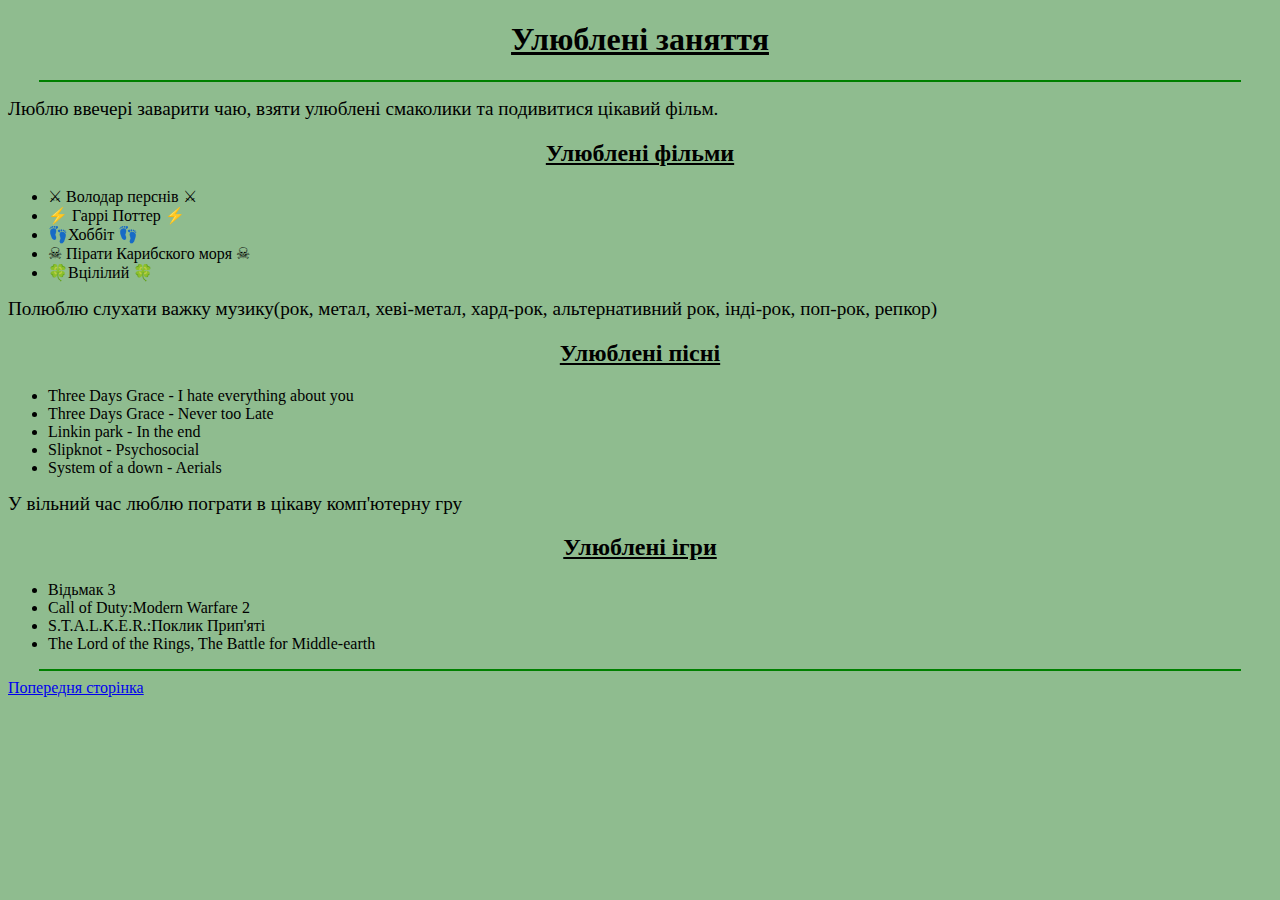
==== index1.html @ 2d1932bc "add initial cv website files" ====
<!DOCTYPE html>
<html lang="en">
<head>
	<meta charset="UTF-8">
	<meta name="viewport" content="width=device-width, initial-scale=1.0">
	<title>Улюблені заняття</title>
	<link rel="shortcut icon" href="D:\bodya\Lab_1 WEB\title.png" type="image/x-icon">
</head>
<body bgcolor="#8FBC8F">

	<h1 align="center"><u>Улюблені заняття</u></h1>

	<hr color="#008000" width="95%">


	<p><big>Люблю ввечері заварити чаю, взяти улюблені смаколики та подивитися цікавий фільм.</big></p>
	<h2 align="center"><u>Улюблені фільми</u></h2>
	<ul>
		<li> &#9876;  Володар перснів &#9876; </li>
		<li> &#9889;  Гаррі Поттер &#9889; </li>
		<li> &#128099;Хоббіт &#128099;</li>
		<li> &#9760;  Пірати Карибского моря &#9760;</li>
		<li> &#127808;Вцілілий &#127808;</li>
	</ul>
	<p><big>Полюблю слухати важку музику(рок, метал, хеві-метал, хард-рок, альтернативний рок, інді-рок, поп-рок, репкор)</big></p>
	<h2 align="center"><u>Улюблені пісні</u></h2>
	<ul>
		<li>Three Days Grace - I hate everything about you </li>
		<li>Three Days Grace - Never too Late</li>
		<li>Linkin park - In the end  </li>
		<li>Slipknot - Psychosocial</li>
		<li>System of a down - Aerials </li>
	</ul>

	<p><big>У вільний час люблю пограти в цікаву комп'ютерну гру</big></p>
	<h2 align="center"><u>Улюблені ігри</u></h2>
	<ul>
		<li>Відьмак 3</li>
		<li>Сall of Duty:Modern Warfare 2 </li>
		<li>S.T.A.L.K.E.R.:Поклик Прип'яті</li>
		<li>The Lord of the Rings, The Battle for Middle-earth</li>
	</ul>

	<hr color="#008000" width="95%">

	<a href="index.html">Попередня сторінка </a>

</body>
</html>
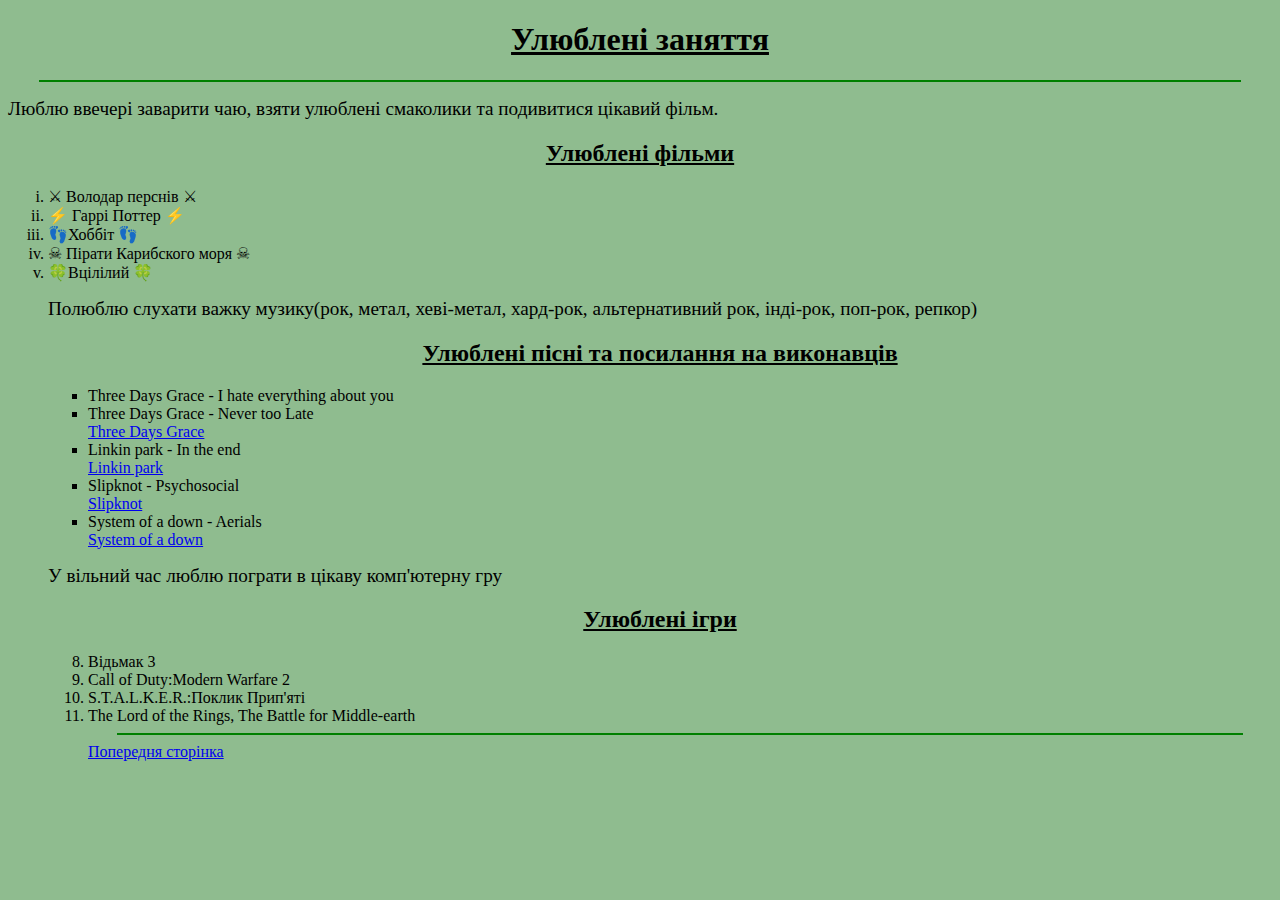
==== commit 80177c2c: "Update index1.html" ====
--- a/index1.html
+++ b/index1.html
@@ -15,7 +15,7 @@
 
 	<p><big>Люблю ввечері заварити чаю, взяти улюблені смаколики та подивитися цікавий фільм.</big></p>
 	<h2 align="center"><u>Улюблені фільми</u></h2>
-	<ul>
+	<ol type="i">
 		<li> &#9876;  Володар перснів &#9876; </li>
 		<li> &#9889;  Гаррі Поттер &#9889; </li>
 		<li> &#128099;Хоббіт &#128099;</li>
@@ -23,18 +23,22 @@
 		<li> &#127808;Вцілілий &#127808;</li>
 	</ul>
 	<p><big>Полюблю слухати важку музику(рок, метал, хеві-метал, хард-рок, альтернативний рок, інді-рок, поп-рок, репкор)</big></p>
-	<h2 align="center"><u>Улюблені пісні</u></h2>
-	<ul>
+	<h2 align="center"><u>Улюблені пісні та посилання на виконавців</u></h2>
+	<ul type="square">
 		<li>Three Days Grace - I hate everything about you </li>
 		<li>Three Days Grace - Never too Late</li>
+		<a href="https://uk.wikipedia.org/wiki/Three_Days_Grace">Three Days Grace</a>
 		<li>Linkin park - In the end  </li>
+		<a href="https://uk.wikipedia.org/wiki/Linkin_Park">Linkin park</a>
 		<li>Slipknot - Psychosocial</li>
+		<a href="https://uk.wikipedia.org/wiki/Slipknot">Slipknot</a>
 		<li>System of a down - Aerials </li>
+		<a href="https://uk.wikipedia.org/wiki/System_of_a_Down">System of a down</a>
 	</ul>
 
 	<p><big>У вільний час люблю пограти в цікаву комп'ютерну гру</big></p>
 	<h2 align="center"><u>Улюблені ігри</u></h2>
-	<ul>
+	<ol start="8">
 		<li>Відьмак 3</li>
 		<li>Сall of Duty:Modern Warfare 2 </li>
 		<li>S.T.A.L.K.E.R.:Поклик Прип'яті</li>
@@ -47,3 +51,4 @@
 
 </body>
 </html>
+
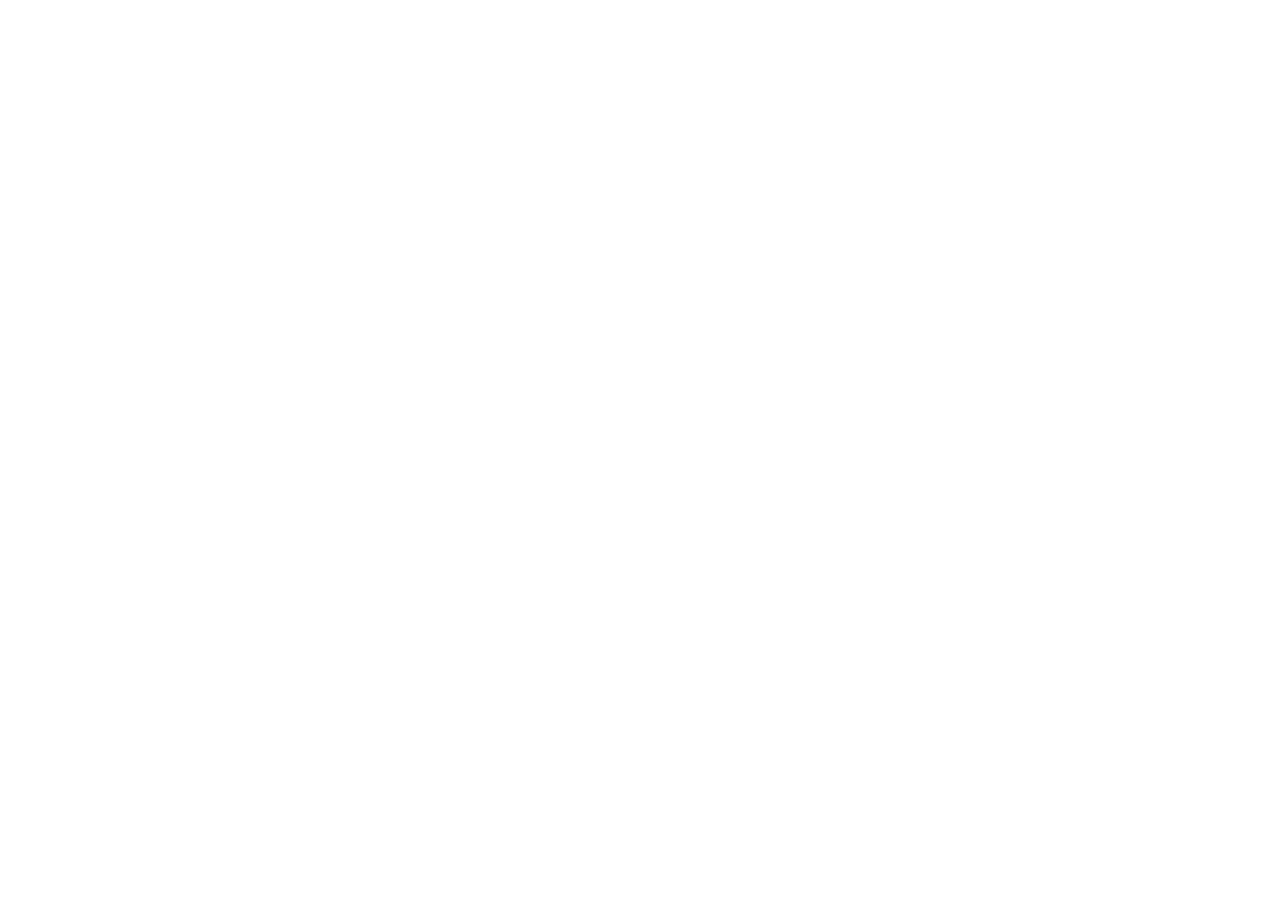
==== commit 8e59d67f: "Update index1.html" ====
--- a/index1.html
+++ b/index1.html
@@ -1,4 +1,4 @@
-<!DOCTYPE html>
+<!-- <!DOCTYPE html>
 <html lang="en">
 <head>
 	<meta charset="UTF-8">
